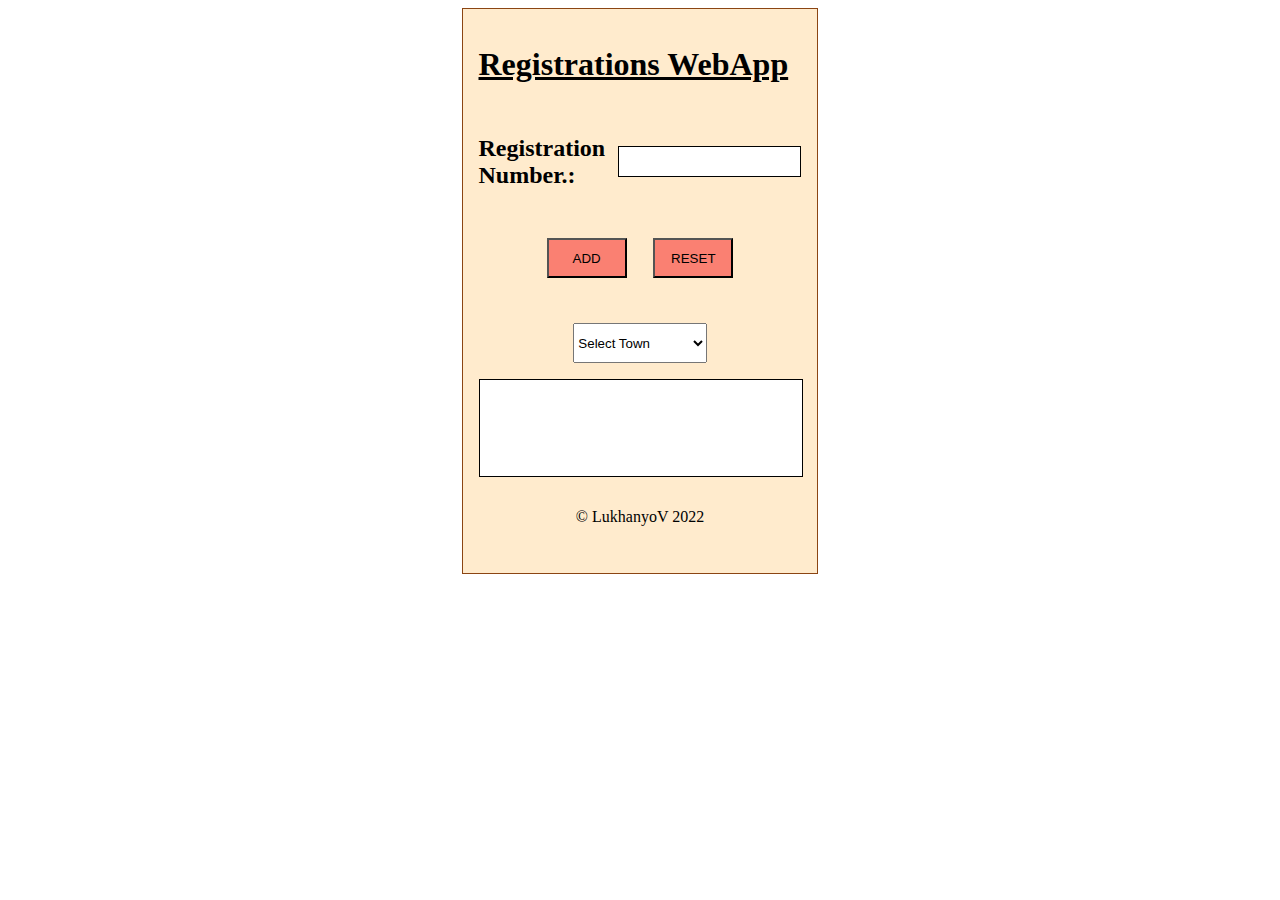
==== index.html @ e317ff00 "deploying to gh-pages" ====
<!DOCTYPE html>
<html lang="en">
<head>
    <meta charset="UTF-8">
    <meta http-equiv="X-UA-Compatible" content="IE=edge">
    <meta name="viewport" content="width=device-width, initial-scale=1.0">
    <title>Registrations</title>
    <link rel="stylesheet" href="./css/registration_number.css">
</head>
<body>
    <div class="container">
        <div class="form">
            <div class="heading">
                <h1>Registrations WebApp</h1>
            </div>
            <form class="regForm">
                <div class="error"></div>
                <div class="input">
                    <div class="inputName">
                        <h2>Registration Number.:</h2>
                    </div>
                    <div class="inputField">
                        <input type="text" class="inputBox">
                    </div>
                </div>
                <div class="buttons">
                    <button class="addBtn">ADD</button>
                    <button class="resetBtn">RESET</button>
                </div>
                <div class="towns">
                    <select name="town" id="town">
                        <option value="ALL">Select Town</option>
                        <option value="CA">Cape Town</option>
                        <option value="CY">Bellville</option>
                        <option value="CJ">Paarl</option>
                        <option value="CK">Malmesbury</option>
                        <option value="CL">Stellenbosch</option>
                    </select>
                </div>
                <div class="display">

                </div>
                <div class="footer">
                    &copy; LukhanyoV 2022
                </div>
            </form>
        </div>
    </div>
    <script src="./js/registrations.js"></script>
    <script src="./js/registration_number.js"></script>
</body>
</html>
---- css/registration_number.css ----
.container {
    display: flex;
    flex-direction: column;
    justify-content: space-evenly;
    align-items: center;
    /* height: 90vh; */
}

.heading > h1 {
    text-decoration: underline;
}

.form {
    background-color: blanchedalmond;
    border: 1px solid saddlebrown;
    box-shadow: 1em black;
    padding: 1em;
    max-width:min-content;
}

.input {
    display: flex;
    align-items: center;
}

.input > .inputField > input {
    height: 2em;
    margin-left: 1em;
    border: 1px solid black;
}

.buttons, .towns {
    display: flex;
    justify-content: center;
    align-items: center;
    padding: 1em;
}

.buttons > button {
    background-color: salmon;
    /* border: 1px solid black; */
    color: #000;
    margin: 1em;
    height: 3em;
    width: 6em;
}

.towns > select {
    height: 3em;
    width: 10em;
}

.display {
    display: flex;
    background-color: white;
    border: 1px solid black;
    width: 100%;
    min-height: 6em;
    flex-wrap: wrap;
    max-height: max-content;
}

.list-item {
    padding: 0.2em;
    background-color: gold;
    border: 1px solid black;
    border-radius: 0.2em;
    color: black;
    height: 1em;
    margin: 0.5em;
}

.footer {
    display: flex;
    height: 5em;
    justify-content: center;
    align-items: center;
}

.valid {
    background-color: white;
    padding: 1em;
}

.valid > div > span {
    padding-right: 0.5em;
}

.error {
    height: 10px;
    color: red;
}
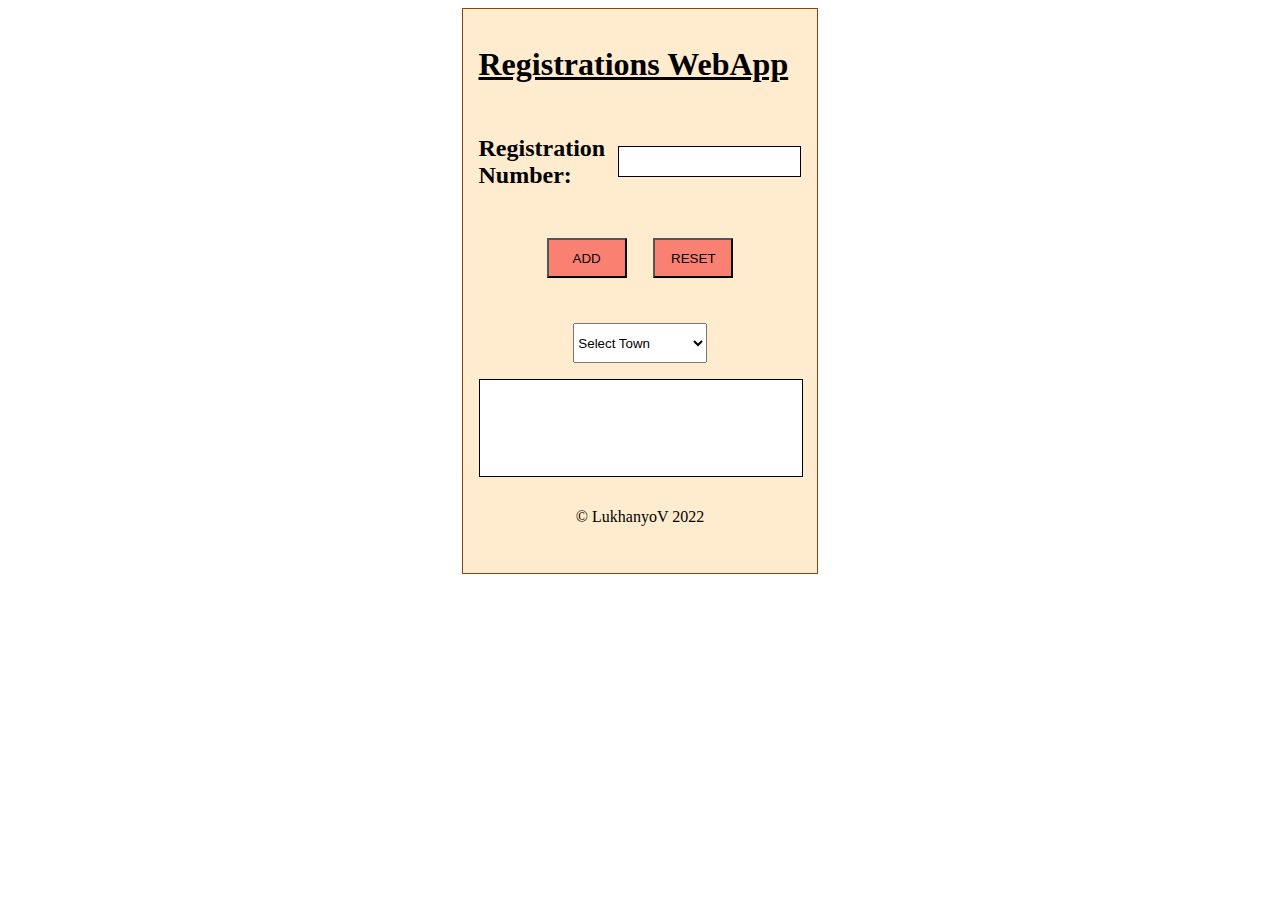
==== commit 713e319c: "Message when adding duplicate" ====
--- a/index.html
+++ b/index.html
@@ -17,7 +17,7 @@
                 <div class="error"></div>
                 <div class="input">
                     <div class="inputName">
-                        <h2>Registration Number.:</h2>
+                        <h2>Registration Number:</h2>
                     </div>
                     <div class="inputField">
                         <input type="text" class="inputBox">
--- a/css/registration_number.css
+++ b/css/registration_number.css
@@ -88,5 +88,4 @@
 
 .error {
     height: 10px;
-    color: red;
 }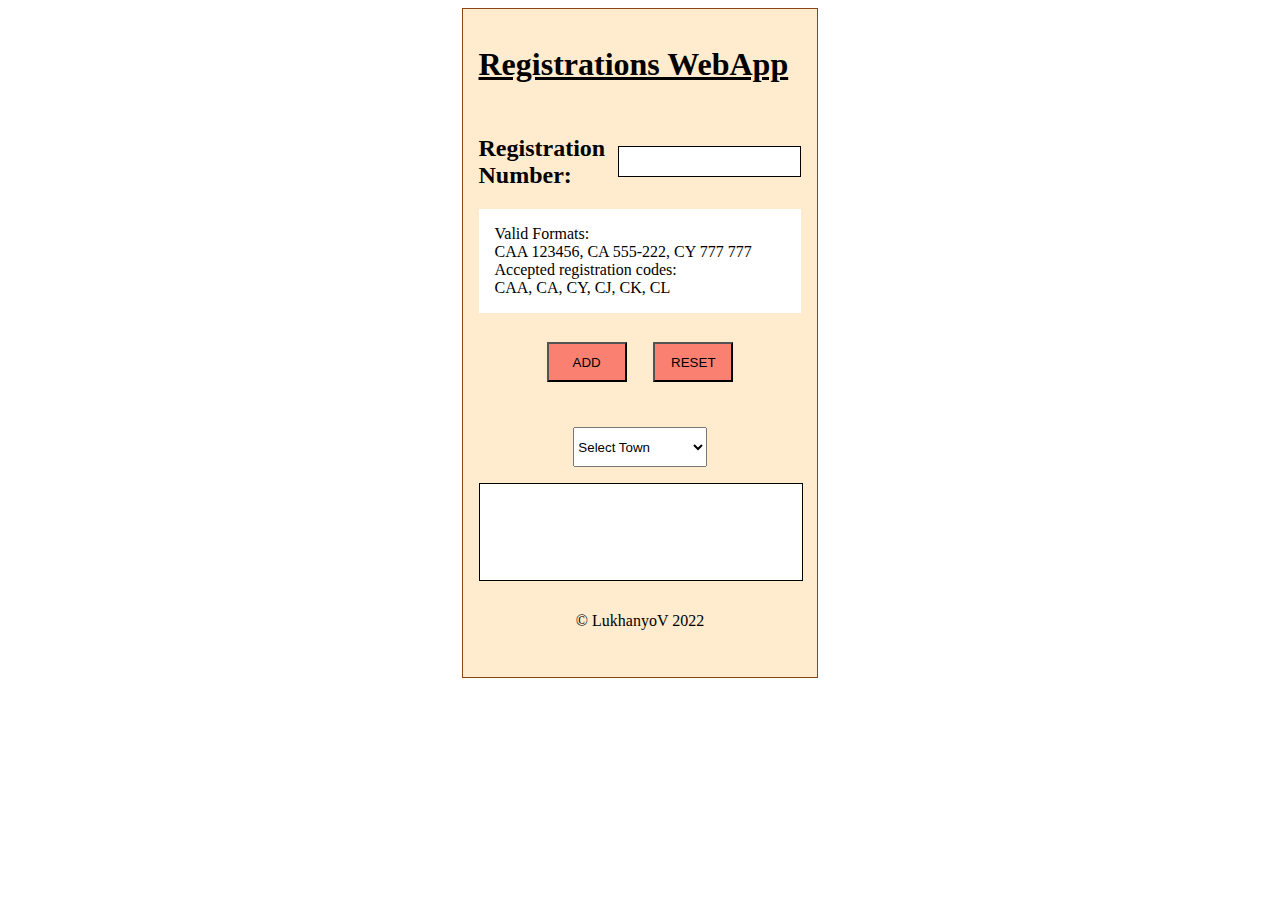
==== commit 242bab21: "Added valid registration example" ====
--- a/index.html
+++ b/index.html
@@ -22,6 +22,17 @@
                     <div class="inputField">
                         <input type="text" class="inputBox">
                     </div>
+                </div>
+                <div class="valid">
+                    <div>
+                        Valid Formats: <br>
+                        CAA 123456, CA 555-222, CY 777 777
+                    </div>
+                    <div>
+                        Accepted registration codes: <br>
+                        CAA, CA, CY, CJ, CK, CL
+                    </div>
+
                 </div>
                 <div class="buttons">
                     <button class="addBtn">ADD</button>
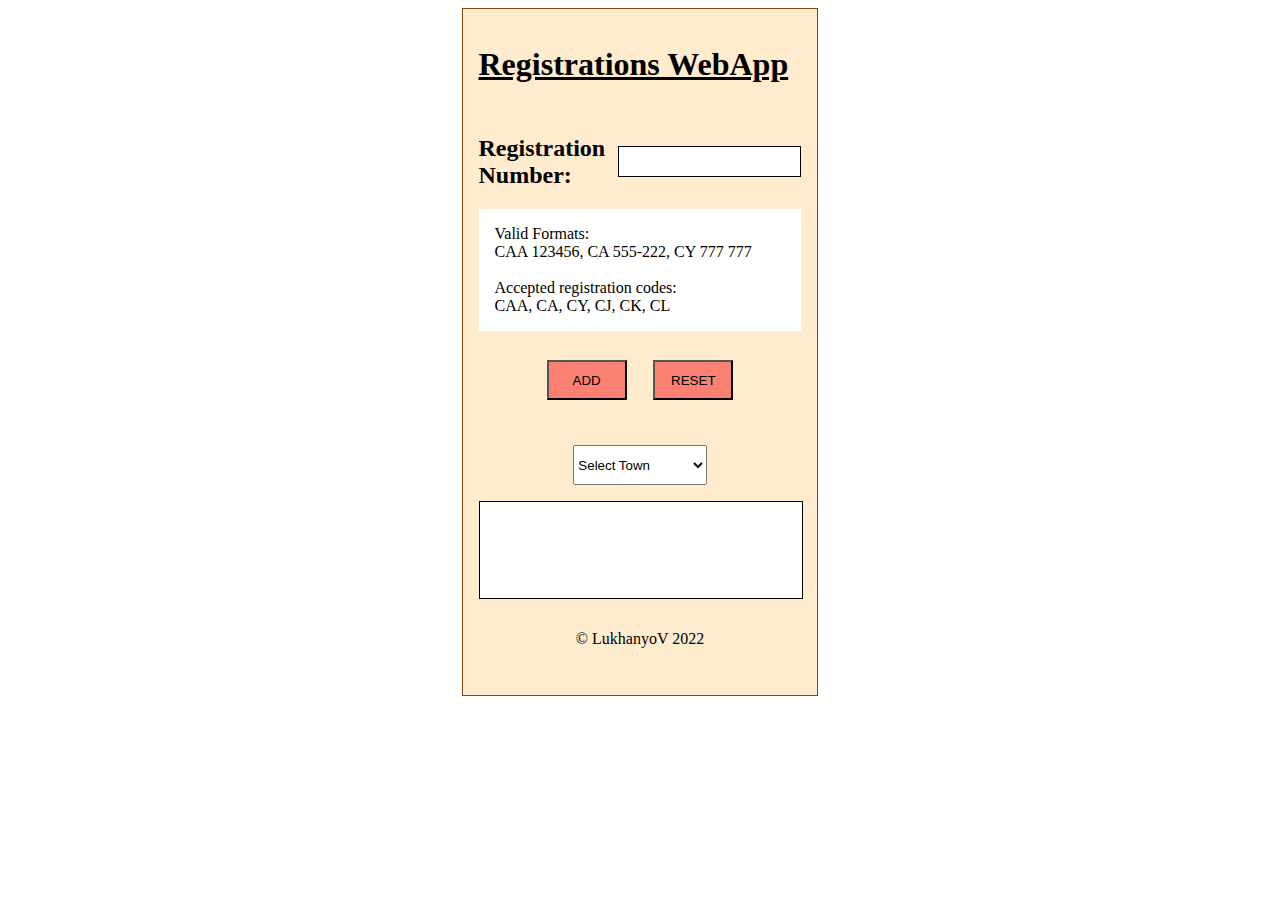
==== commit 7a489b8d: "added line break in the info tab" ====
--- a/index.html
+++ b/index.html
@@ -28,6 +28,7 @@
                         Valid Formats: <br>
                         CAA 123456, CA 555-222, CY 777 777
                     </div>
+                    <br>
                     <div>
                         Accepted registration codes: <br>
                         CAA, CA, CY, CJ, CK, CL
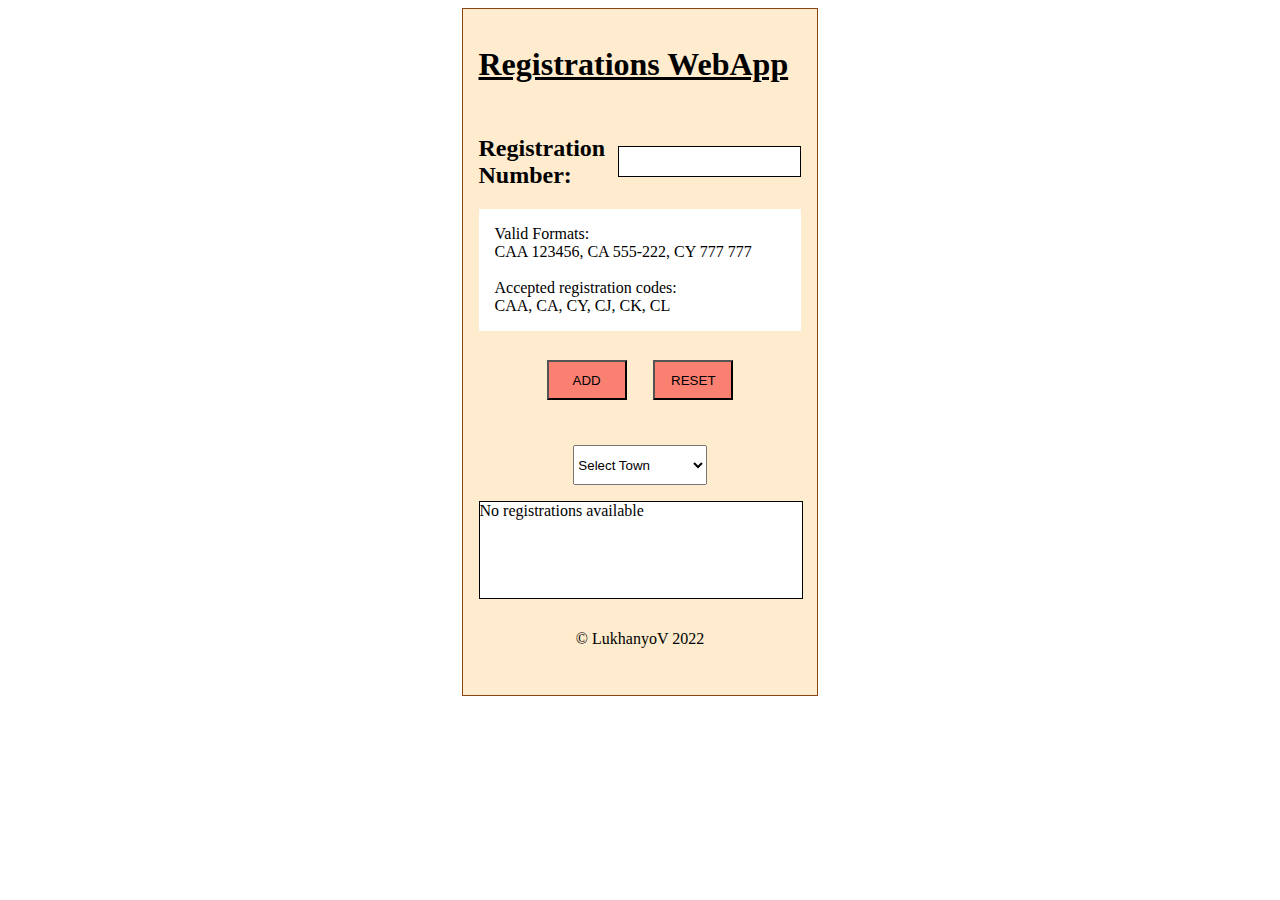
==== commit 0a280d42: "No registrations available message" ====
--- a/index.html
+++ b/index.html
@@ -50,7 +50,7 @@
                     </select>
                 </div>
                 <div class="display">
-
+                    No registrations available
                 </div>
                 <div class="footer">
                     &copy; LukhanyoV 2022
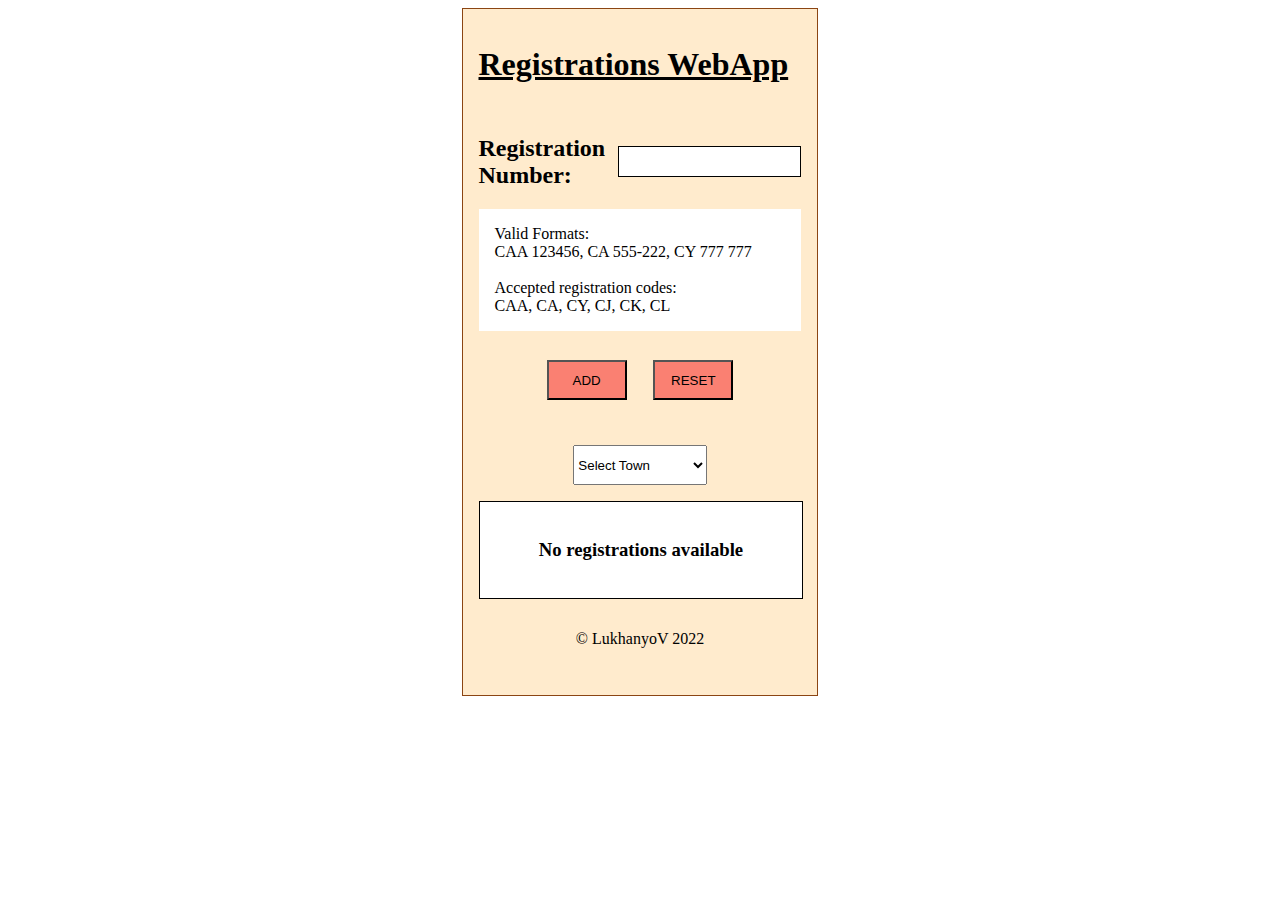
==== commit 514d1b5f: "Made my no-registration avilable message aligned center" ====
--- a/index.html
+++ b/index.html
@@ -49,9 +49,7 @@
                         <option value="CL">Stellenbosch</option>
                     </select>
                 </div>
-                <div class="display">
-                    No registrations available
-                </div>
+                <div class="display"></div>
                 <div class="footer">
                     &copy; LukhanyoV 2022
                 </div>
--- a/css/registration_number.css
+++ b/css/registration_number.css
@@ -88,4 +88,8 @@
 
 .error {
     height: 10px;
+}
+
+.not-avilable {
+    margin: auto auto;
 }